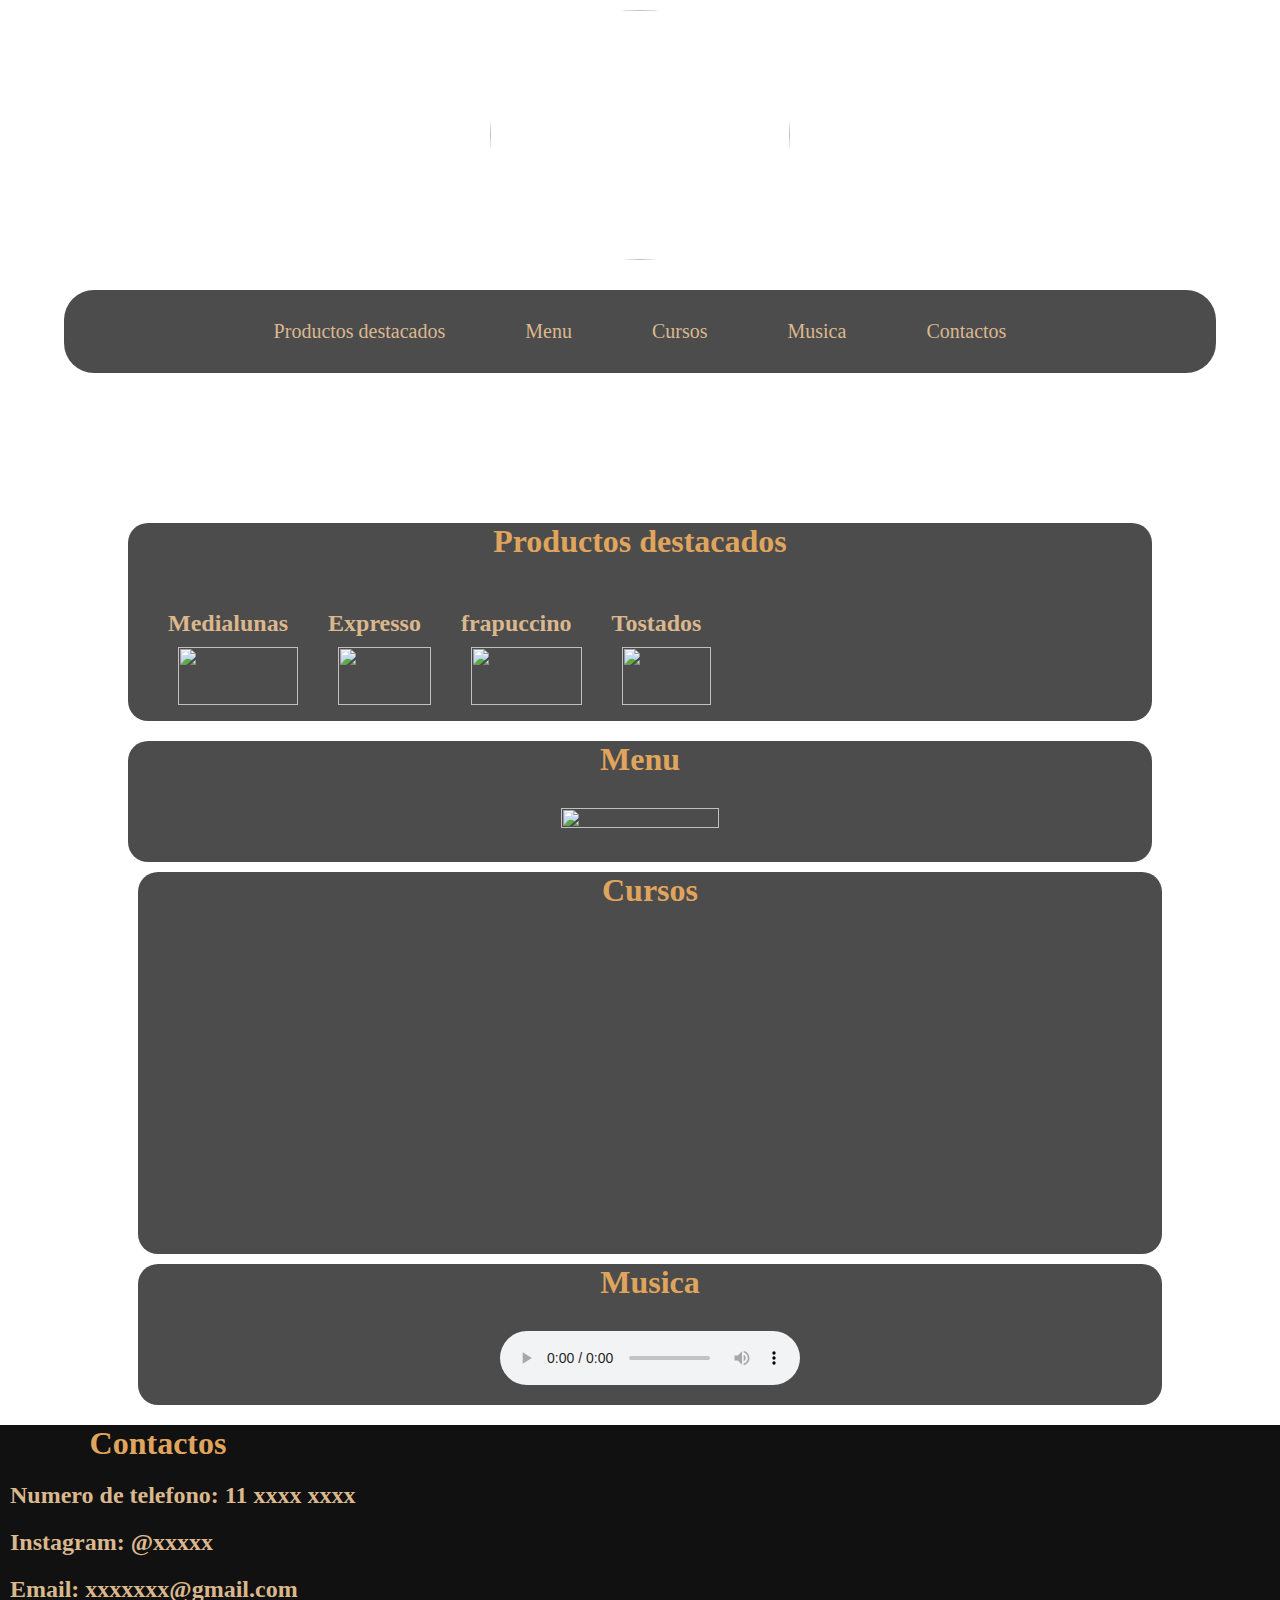
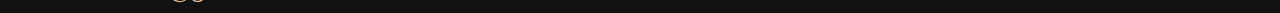
==== cafeteria.html @ de199e32 "final de la pagina" ====
<!DOCTYPE html>
<html lang="en">

<head>
    <meta charset="UTF-8">
    <meta http-equiv="X-UA-Compatible" content="IE=edge">
    <meta name="viewport" content="width=device-width, initial-scale=1.0">
    <title>Maxi cafeteria</title>
    <link rel="stylesheet" href="style.css">
    <link rel="stylesheet" href="animation.css">
    <link rel="icon" href="https://www.shareicon.net/data/256x256/2015/09/21/644139_pin_512x512.png">
</head>

<body class="container">

    <header>
        <img class="logo" src="https://img.freepik.com/vector-gratis/insignia-cafeteria-estilo-vintage_1176-95.jpg">

        <nav>
            <ul>
                <li class="zoom"><a href="#inicio">Productos destacados</a></li>
                <li class="zoom"><a href="#menu">Menu</a></li>
                <li class="zoom"><a href="#cursos">Cursos</a></l>
                <li class="zoom"><a href="#musica">Musica</a></li>
                <li class="zoom"><a href="#contactos">Contactos</a></li>
            </ul>
        </nav>
    </header>

    <main>

        <div>
            <h1 id="inicio" class="titulo"> Productos destacados </h1>

            <article class="articulos">

                <article>
                    <h2>Medialunas </h2>
                    <img class="imagen"
                        src="https://www.hogarmania.com/archivos/202101/cocina-recetas-como-hacer-croissants-cruasanes-caseros-668x400x80xX.jpg">

                </article>

                <article>

                    <h2>Expresso</h2>
                    <img class="imagen"
                        src="https://www.mokasol.es/wp-content/uploads/2021/07/cafe-expreso-con-espuma-en-forma-de-corazon-800x530.jpg"
                        alt="">

                </article>

                <article>

                    <h2>frapuccino</h2>
                    <img class="imagen"
                        src="https://img-global.cpcdn.com/recipes/6f880ce00b6270cf/680x482cq70/frapuccino-light-o-no-foto-principal.jpg"
                        alt="">

                </article>

                <article>

                    <h2>Tostados</h2>
                    <img class="imagen"
                        src="https://cloudfront-us-east-1.images.arcpublishing.com/radiomitre/J3Q4RDR2HFCFFMWLNWR4CZSLIQ.jpg"
                        alt="">
                </article>

            </article>

        </div>


        <div>
            <h1 id="menu" class="titulo">Menu</h1>
            <article class="menu">
                <img src="https://img.restaurantguru.com/r4ae-Cafe-Martinez-menu-2021-09-1.jpg">
            </article>
        </div>

        <div class="curso">
            <h1 id="cursos" class="titulo">Cursos</h1>
            <iframe class="curso" width="560" height="315" src="https://www.youtube.com/embed/68HQXBw557k"
                title="YouTube video player" frameborder="0"
                allow="accelerometer; autoplay; clipboard-write; encrypted-media; gyroscope; picture-in-picture; web-share"
                allowfullscreen></iframe>

        </div>
        <div class="curso">
            <h1 class="titulo" id="musica">Musica</h1>

            <audio src="LOFI.mp3"></audio>
            <audio controls autoplay>
                <source src="LOFI.mp3" type="audio/mpeg">
                <source src="LOFI.mp3" type="audio/mpeg">
            </audio>
        </div>



    </main>

    <footer>


        <h1 id="contactos" class="contacto">Contactos</h1>
        <h2 class="relleno-contacto">Numero de telefono: 11 xxxx xxxx</h2>
        <h2 class="relleno-contacto">Instagram: @xxxxx</h2>
        <h2 class="relleno-contacto">Email: xxxxxxx@gmail.com</h2>
    </footer>

</body>

</html>
---- style.css ----
html {
    scroll-behavior: smooth;
}       

* {
    font-family: Times New Roman PS Pro Bold;
    padding: 0%;
    margin: 0%;
}

.curso{
    align-items: center;
    margin: 10px;
}
audio{
    margin: 20px;
}



.container {
    background-image: url("https://miro.medium.com/v2/resize:fit:1400/1*jA0gzfDcuOvOtKO1FfIMjg.jpeg");
    background-repeat: no-repeat;
    background-size: cover;
    background-attachment: fixed;
}

main {
   
    margin-top: 150px;
    width: 80%;
    margin-left: 10%;
}

div {
    
    display: flex;
    background: rgba(0, 0, 0, 0.7);
    width: 100%;
    color: rgb(218, 183, 141);
    display: flex;
    flex-direction: column;
    border-radius: 20px;
    margin-top: 20px;
}

.titulo {
    color: rgb(224, 165, 93);
    margin-bottom: 10px;
    display: flex;
    flex-direction: column;
    text-align: center;
}

.contacto {
    color: rgb(224, 165, 93);
    margin-bottom: 10px;
    display: flex;
    margin-left: 7%;
}


header {
    display: flex;
    flex-direction: column;
    align-items: center;
}


nav {
    display: flex;
    justify-content: center;
    background: rgba(0, 0, 0, 0.7);
    width: 90%;
    border-radius: 30px;
}

nav ul {
    list-style: none;
    overflow: hidden;
    display: flex;
    align-items: center;
    justify-content: center;
    gap: 20px;
}
.relleno {
    padding: 30px;
    text-align: justify;
    color: rgb(218, 183, 141);
}

.relleno-contacto {
    padding: 10px;
    text-align: justify;
    color: rgb(218, 183, 141);
}



nav ul li {
 
    position: relative;
    font-size: 20px;
    border-radius: 20px;
    display: inline-block;

}

nav ul li a {
    display: block;
    padding: 30px;
    color: rgb(219, 184, 142);
    text-decoration: none;
}

.imagen {
    border-radius: 10%;
    padding: 10px;
    height: 90%;
    width: 100%;
    transition: 0.5s;
}
.imagen:hover{
    transform: scale(1.2);
}

.productos{
    width: 400px;
}

article {   
    text-align: center;
    margin: 20px;
}

.articulos {

    display: flex;
    flex-direction: row;
}

.logo {
    padding: 10px;
    height: 250PX;
    width: 300px;
    border-radius: 50%;
    margin-bottom: 20px;

}

.menu {

    margin-bottom: 30px;
}

img {
    height: 55%;
    width: 40%;
}

footer {
    margin-top: 20px;
    background-color: rgba(0, 0, 0, 0.932);

}
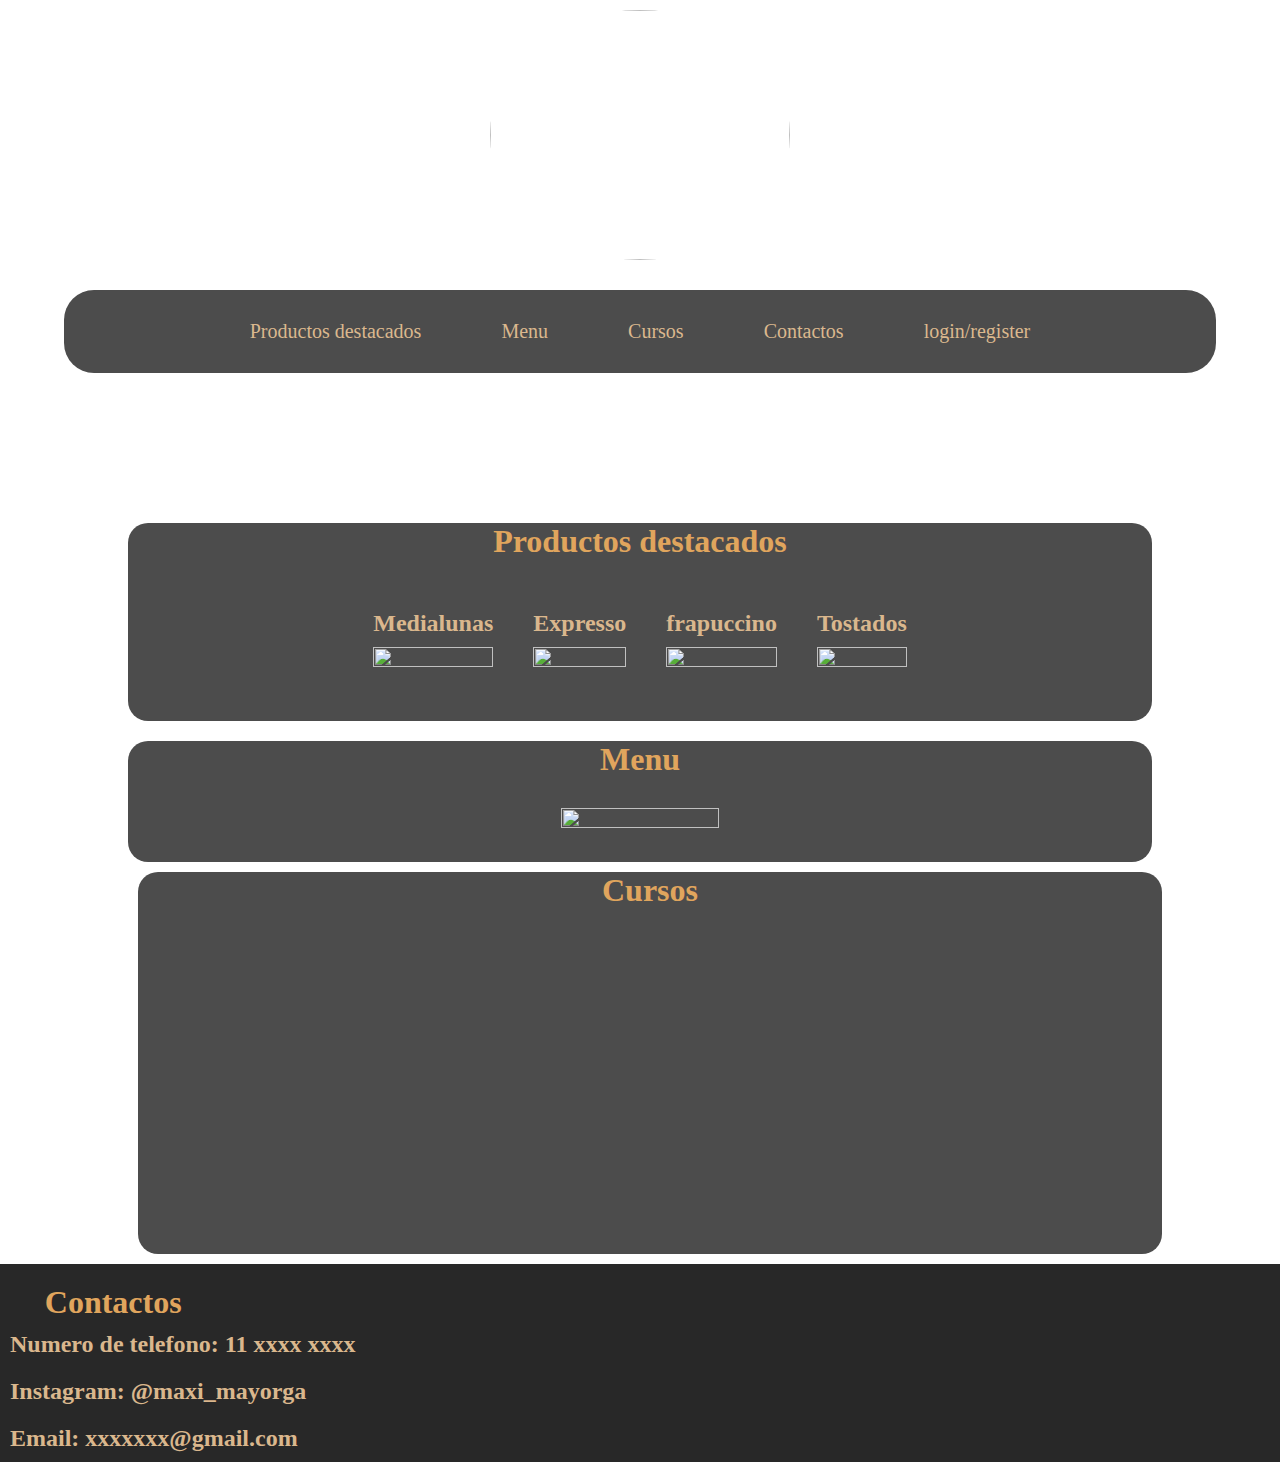
==== commit a1d065b9: "agrego el menu de registro" ====
--- a/cafeteria.html
+++ b/cafeteria.html
@@ -21,8 +21,8 @@
                 <li class="zoom"><a href="#inicio">Productos destacados</a></li>
                 <li class="zoom"><a href="#menu">Menu</a></li>
                 <li class="zoom"><a href="#cursos">Cursos</a></l>
-                <li class="zoom"><a href="#musica">Musica</a></li>
                 <li class="zoom"><a href="#contactos">Contactos</a></li>
+                <li class="zoom"><a href="login.html">login/register</a></li>
             </ul>
         </nav>
     </header>
@@ -86,28 +86,24 @@
                 allow="accelerometer; autoplay; clipboard-write; encrypted-media; gyroscope; picture-in-picture; web-share"
                 allowfullscreen></iframe>
 
-        </div>
-        <div class="curso">
-            <h1 class="titulo" id="musica">Musica</h1>
-
-            <audio src="LOFI.mp3"></audio>
-            <audio controls autoplay>
-                <source src="LOFI.mp3" type="audio/mpeg">
-                <source src="LOFI.mp3" type="audio/mpeg">
-            </audio>
-        </div>
-
-
+       
 
     </main>
 
     <footer>
 
-
+        <div class="contactos">
         <h1 id="contactos" class="contacto">Contactos</h1>
         <h2 class="relleno-contacto">Numero de telefono: 11 xxxx xxxx</h2>
-        <h2 class="relleno-contacto">Instagram: @xxxxx</h2>
+        <h2 class="relleno-contacto">Instagram: @maxi_mayorga</h2>
         <h2 class="relleno-contacto">Email: xxxxxxx@gmail.com</h2>
+        </div>
+
+        <div class="musica">
+
+            <iframe src="https://open.spotify.com/embed/playlist/6P75RG9yKcgxUBeHUcccrv?utm_source=generator&theme=0" width="100%" height="100%" frameBorder="0" allowfullscreen="" allow="autoplay; clipboard-write; encrypted-media; fullscreen; picture-in-picture" loading="lazy"></iframe>
+
+        </div>
     </footer>
 
 </body>
--- a/style.css
+++ b/style.css
@@ -18,7 +18,7 @@
 
 
 
-.container {
+.container{
     background-image: url("https://miro.medium.com/v2/resize:fit:1400/1*jA0gzfDcuOvOtKO1FfIMjg.jpeg");
     background-repeat: no-repeat;
     background-size: cover;
@@ -54,7 +54,6 @@
 
 .contacto {
     color: rgb(224, 165, 93);
-    margin-bottom: 10px;
     display: flex;
     margin-left: 7%;
 }
@@ -149,7 +148,6 @@
 }
 
 .menu {
-
     margin-bottom: 30px;
 }
 
@@ -159,7 +157,38 @@
 }
 
 footer {
-    margin-top: 20px;
-    background-color: rgba(0, 0, 0, 0.932);
+    margin-top: 10px;
+    background-color: #282828;
+    display: flex;
+    flex-direction: row;
+}
+.musica{
+    display: flex;
+    align-items: center;
+    justify-content: right;
+    background-color: transparent;
+}
 
-}+.contactos{
+background-color: transparent;
+}
+
+input{
+    margin-top: 10px;
+    width: 20%;
+    height: 20px;
+    background-color: rgb(187, 135, 114);
+    border-radius: 10px;
+    border: solid black 2px;
+    padding: 3px;
+}
+.enviar{
+    margin-top: 10px;
+    height: 25px;
+}
+article{
+    display: flex;
+    flex-direction: column;
+    align-items: center;
+    justify-content: center;
+}
